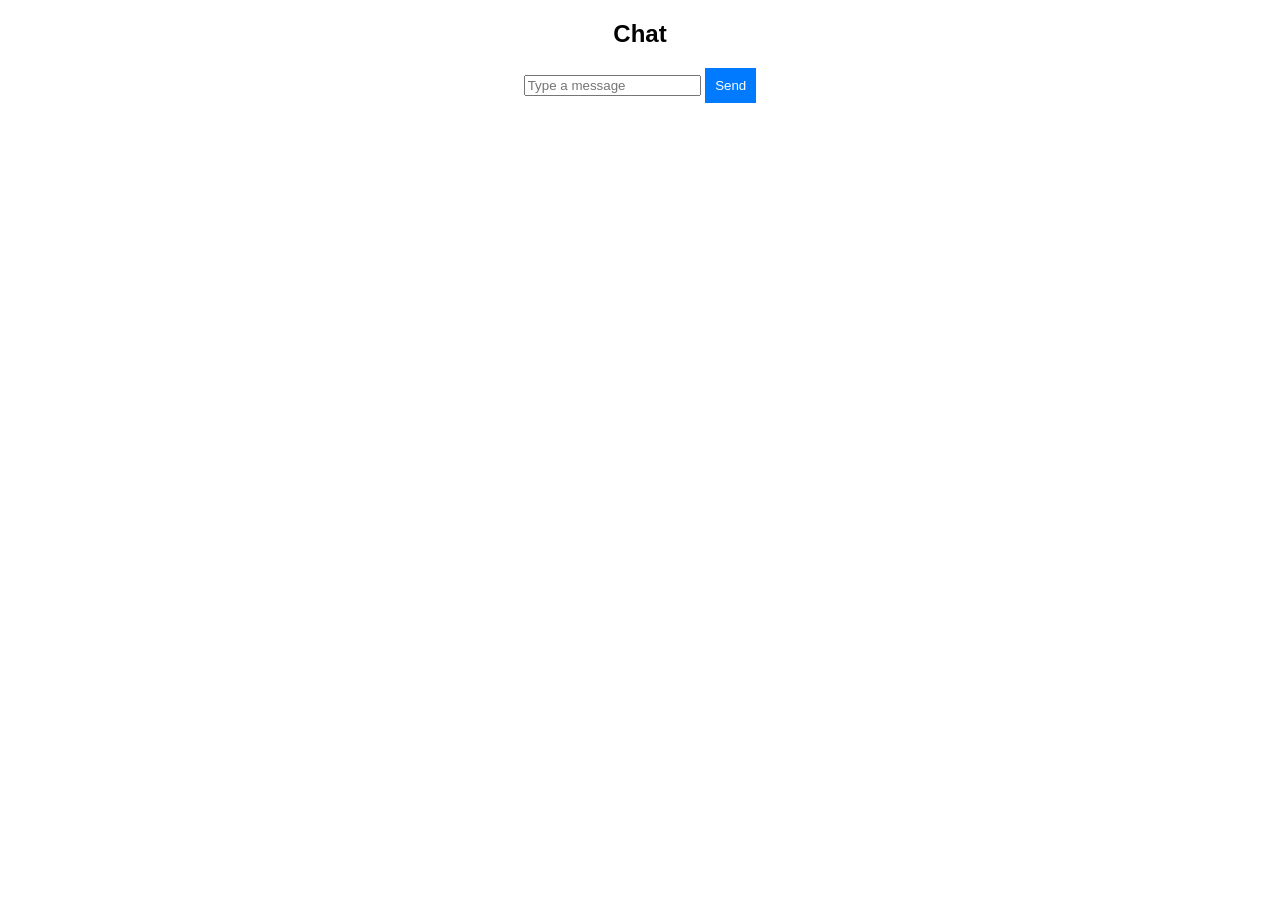
==== chat.html @ add727fd "Add files via upload" ====
<!DOCTYPE html>
<html lang="en">
<head>
    <meta charset="UTF-8">
    <meta name="viewport" content="width=device-width, initial-scale=1.0">
    <title>Chat</title>
    <link rel="stylesheet" href="style.css">
</head>
<body>
    <h2>Chat</h2>
    <div id="chat-box"></div>
    <input type="text" id="message" placeholder="Type a message">
    <button id="send-message">Send</button>
    <script src="script.js"></script>
</body>
</html>
---- style.css ----
body {
    font-family: Arial, sans-serif;
    text-align: center;
}

.container {
    width: 300px;
    margin: auto;
    padding: 20px;
    background: #f4f4f4;
    border-radius: 10px;
}

button {
    padding: 10px;
    background: #007BFF;
    color: white;
    border: none;
    cursor: pointer;
}
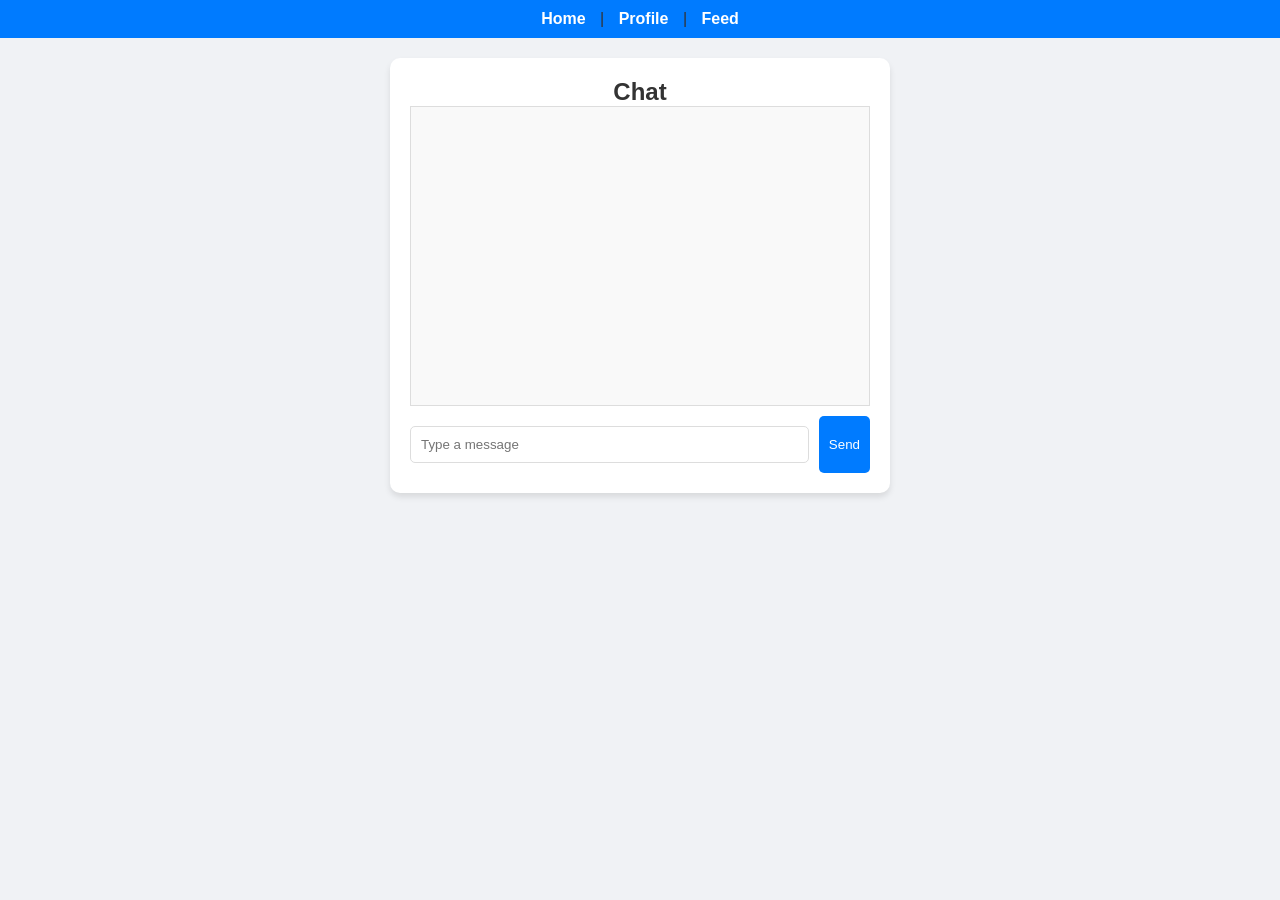
==== commit 113467ea: "Update chat.html" ====
--- a/chat.html
+++ b/chat.html
@@ -7,10 +7,21 @@
     <link rel="stylesheet" href="style.css">
 </head>
 <body>
-    <h2>Chat</h2>
-    <div id="chat-box"></div>
-    <input type="text" id="message" placeholder="Type a message">
-    <button id="send-message">Send</button>
+    <nav>
+        <a href="index.html">Home</a> |
+        <a href="profile.html">Profile</a> |
+        <a href="feed.html">Feed</a>
+    </nav>
+
+    <div class="chat-container">
+        <h2>Chat</h2>
+        <div class="chat-box" id="chat-box"></div>
+        <div class="chat-input">
+            <input type="text" id="message" placeholder="Type a message">
+            <button id="send-message">Send</button>
+        </div>
+    </div>
+
     <script src="script.js"></script>
 </body>
 </html>
--- a/style.css
+++ b/style.css
@@ -1,20 +1,165 @@
+/* General Styling */
+* {
+    margin: 0;
+    padding: 0;
+    box-sizing: border-box;
+    font-family: 'Arial', sans-serif;
+}
+
 body {
-    font-family: Arial, sans-serif;
+    background-color: #f0f2f5;
+    color: #333;
     text-align: center;
 }
 
+/* Container Box */
 .container {
-    width: 300px;
-    margin: auto;
+    background: white;
+    width: 400px;
+    margin: 50px auto;
     padding: 20px;
-    background: #f4f4f4;
     border-radius: 10px;
+    box-shadow: 0px 4px 6px rgba(0, 0, 0, 0.1);
 }
 
+/* Navigation Bar */
+nav {
+    background: #007BFF;
+    padding: 10px;
+    text-align: center;
+}
+
+nav a {
+    color: white;
+    margin: 0 10px;
+    text-decoration: none;
+    font-weight: bold;
+}
+
+nav a:hover {
+    text-decoration: underline;
+}
+
+/* Buttons */
 button {
-    padding: 10px;
     background: #007BFF;
     color: white;
+    padding: 10px 15px;
+    border: none;
+    border-radius: 5px;
+    cursor: pointer;
+    transition: 0.3s;
+}
+
+button:hover {
+    background: #0056b3;
+}
+
+/* Form Inputs */
+input, textarea {
+    width: 100%;
+    padding: 10px;
+    margin: 10px 0;
+    border: 1px solid #ddd;
+    border-radius: 5px;
+}
+
+/* Profile Page */
+.profile-container {
+    text-align: left;
+}
+
+.profile-container img {
+    width: 100px;
+    height: 100px;
+    border-radius: 50%;
+    margin-top: 10px;
+}
+
+.profile-container button {
+    margin-top: 10px;
+}
+
+/* Chat Box */
+.chat-container {
+    background: white;
+    width: 90%;
+    max-width: 500px;
+    margin: 20px auto;
+    padding: 20px;
+    border-radius: 10px;
+    box-shadow: 0px 4px 6px rgba(0, 0, 0, 0.1);
+}
+
+.chat-box {
+    height: 300px;
+    overflow-y: auto;
+    border: 1px solid #ddd;
+    padding: 10px;
+    margin-bottom: 10px;
+    background: #f9f9f9;
+}
+
+.chat-input {
+    display: flex;
+    gap: 10px;
+}
+
+.chat-input input {
+    flex: 1;
+    padding: 10px;
+    border: 1px solid #ddd;
+    border-radius: 5px;
+}
+
+.chat-input button {
+    padding: 10px;
+}
+
+/* Feed (Posts) */
+.feed-container {
+    width: 90%;
+    max-width: 500px;
+    margin: 20px auto;
+}
+
+.post {
+    background: white;
+    padding: 15px;
+    margin: 10px 0;
+    border-radius: 10px;
+    box-shadow: 0px 4px 6px rgba(0, 0, 0, 0.1);
+    text-align: left;
+}
+
+.post img {
+    width: 100%;
+    border-radius: 10px;
+    margin-top: 10px;
+}
+
+.like-btn {
+    background: none;
+    color: #007BFF;
     border: none;
     cursor: pointer;
+    font-size: 16px;
+    display: flex;
+    align-items: center;
+    gap: 5px;
 }
+
+.like-btn:hover {
+    color: #0056b3;
+}
+
+/* Mobile Responsive */
+@media screen and (max-width: 600px) {
+    .container, .chat-container, .feed-container {
+        width: 95%;
+    }
+
+    .chat-box {
+        height: 250px;
+    }
+}
